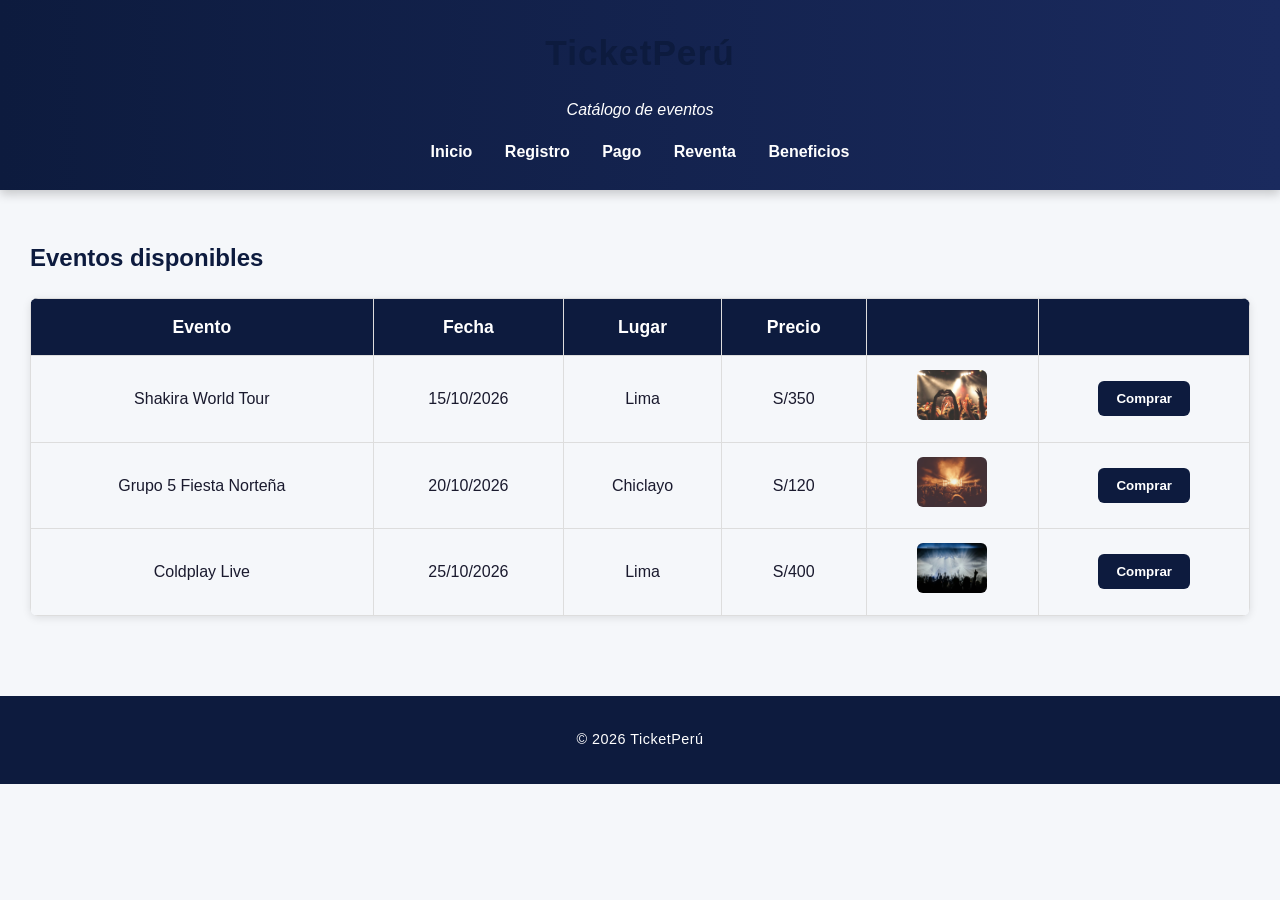
==== html/catalogo.html @ f7725551 "Primer commit - TicketPeru" ====
<!DOCTYPE html>
<html lang="es">
<head>
  <meta charset="UTF-8">
  <title>Catálogo de eventos</title>
  <link rel="stylesheet" href="../css/catalogo.css">
</head>
<body>
  <header>
    <h1>TicketPerú</h1>
    <p><em>Catálogo de eventos</em></p>
    <nav>
      <a href="../index.html">Inicio</a>
      <a href="../html/registro.html">Registro</a>
      <a href="../html/pago.html">Pago</a>
      <a href="../html/reventa.html">Reventa</a>
      <a href="../html/beneficios.html">Beneficios</a>
    </nav>
  </header>

  <main>
    <h2>Eventos disponibles</h2>
    <table>
      <tr><th>Evento</th><th>Fecha</th><th>Lugar</th><th>Precio</th><th></th><th></th></tr>
      <tr>
        <td>Shakira World Tour</td><td>15/10/2026</td><td>Lima</td><td>S/350</td>
        <td><img src="../img/skra.jpg" alt="Shakira World Tour"></td>
        <td><button onclick="window.location.href='../html/pago.html?evento=Shakira_World_Tour'">Comprar</button></td>
      </tr>
      <tr>
        <td>Grupo 5 Fiesta Norteña</td><td>20/10/2026</td><td>Chiclayo</td><td>S/120</td>
        <td><img src="../img/gp5.jpg" alt="Grupo 5 Fiesta Norteña"></td>
        <td><button onclick="window.location.href='../html/pago.html?evento=Grupo5_Fiesta_Norteña'">Comprar</button></td>
      </tr>
      <tr>
        <td>Coldplay Live</td><td>25/10/2026</td><td>Lima</td><td>S/400</td>
        <td><img src="../img/clpy.jpg" alt="Coldplay Live"></td>
        <td><button onclick="window.location.href='../html/pago.html?evento=Coldplay_Live'">Comprar</button></td>
      </tr>
    </table>
  </main>

  <footer>
    <p>&copy; 2026 TicketPerú</p>
  </footer>
</body>
</html>
---- css/catalogo.css ----
/* Estilos base */
body {
  font-family: 'Segoe UI', Arial, sans-serif;
  background: #f5f7fa;
  color: #1a1a2e;
  margin: 0;
  padding: 0;
  line-height: 1.6;
}

h1, h2 {
  color: #0d1b3e;
}

/* Encabezado dinámico */
header {
  background: linear-gradient(90deg, #0d1b3e, #1a2a5e);
  color: #fff;
  padding: 25px 20px;
  text-align: center;
  box-shadow: 0 4px 10px rgba(0,0,0,0.2);
  animation: fadeDown 1s ease-in-out;
}

header h1 {
  margin: 0;
  font-size: 2.2em;
  letter-spacing: 1px;
}

nav {
  margin-top: 12px;
}

nav a {
  color: #fff;
  text-decoration: none;
  margin: 0 14px;
  font-weight: bold;
  transition: color 0.3s, transform 0.2s;
}

nav a:hover {
  color: #f2a900;
  transform: scale(1.1);
}

/* Contenido principal */
main {
  padding: 30px;
  animation: fadeIn 1s ease-in-out;
}

section {
  margin-bottom: 40px;
}

h2 {
  color: #0d1b3e;
  margin-bottom: 15px;
}

/* Tabla de eventos */
table {
  width: 100%;
  border-collapse: collapse;
  margin-top: 20px;
  border-radius: 8px;
  overflow: hidden;
  box-shadow: 0 2px 8px rgba(0,0,0,0.1);
}

th, td {
  border: 1px solid #ddd;
  padding: 14px;
  text-align: center;
}

th {
  background: #0d1b3e;
  color: #fff;
  font-size: 1.1em;
}

tr {
  transition: background-color 0.3s;
}

tr:hover {
  background-color: #ffeaa7;
}

/* Imágenes en la tabla como miniaturas */
table img {
  width: 70px;          /* ancho fijo pequeño */
  height: 50px;         /* altura fija pequeña */
  object-fit: cover;    /* recorta proporcionalmente */
  border-radius: 6px;
  transition: transform 0.3s, box-shadow 0.3s;
  animation: zoomIn 0.8s ease-in-out;
}

table img:hover {
  transform: scale(1.1);
  box-shadow: 0 4px 10px rgba(0,0,0,0.25);
  cursor: pointer;
}

/* Botones */
button {
  background: #0d1b3e;
  color: #fff;
  border: none;
  padding: 10px 18px;
  border-radius: 6px;
  font-weight: bold;
  cursor: pointer;
  transition: transform 0.2s, background 0.3s, box-shadow 0.3s;
}

button:hover {
  transform: scale(1.08);
  background: #f2a900;
  box-shadow: 0 4px 12px rgba(0,0,0,0.2);
}

/* Footer */
footer {
  background: #0d1b3e;
  color: #fff;
  text-align: center;
  padding: 18px;
  margin-top: 50px;
  font-size: 0.9em;
  letter-spacing: 0.5px;
  animation: fadeUp 1s ease-in-out;
}

/* Animaciones */
@keyframes fadeIn {
  from { opacity: 0; transform: translateY(20px); }
  to { opacity: 1; transform: translateY(0); }
}

@keyframes fadeDown {
  from { opacity: 0; transform: translateY(-30px); }
  to { opacity: 1; transform: translateY(0); }
}

@keyframes fadeUp {
  from { opacity: 0; transform: translateY(30px); }
  to { opacity: 1; transform: translateY(0); }
}

@keyframes zoomIn {
  from { opacity: 0; transform: scale(0.8); }
  to { opacity: 1; transform: scale(1); }
}
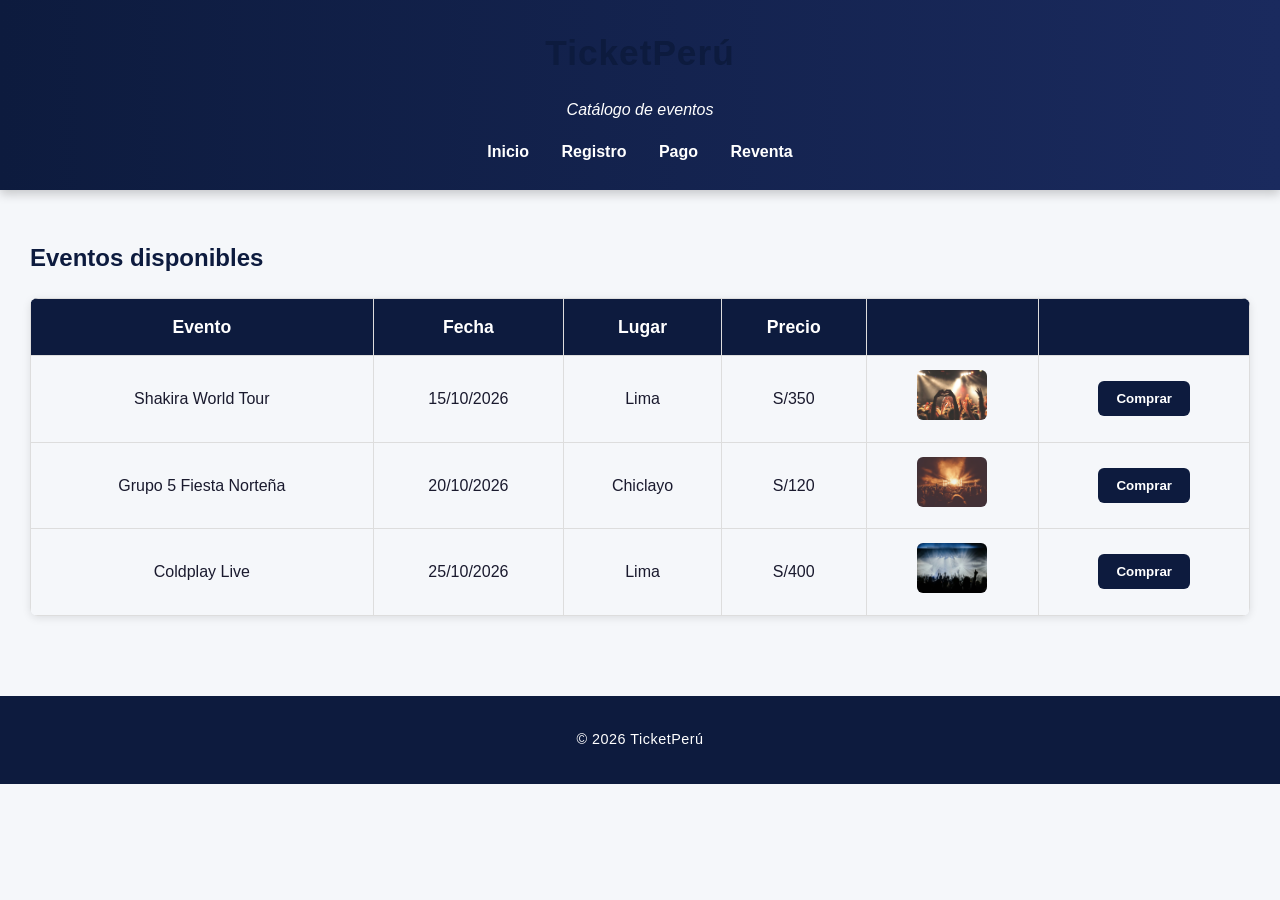
==== commit f72c637b: "Remove link to Beneficios from catalogo.html" ====
--- a/html/catalogo.html
+++ b/html/catalogo.html
@@ -14,7 +14,6 @@
       <a href="../html/registro.html">Registro</a>
       <a href="../html/pago.html">Pago</a>
       <a href="../html/reventa.html">Reventa</a>
-      <a href="../html/beneficios.html">Beneficios</a>
     </nav>
   </header>
 
@@ -44,4 +43,4 @@
     <p>&copy; 2026 TicketPerú</p>
   </footer>
 </body>
-</html>+</html>
